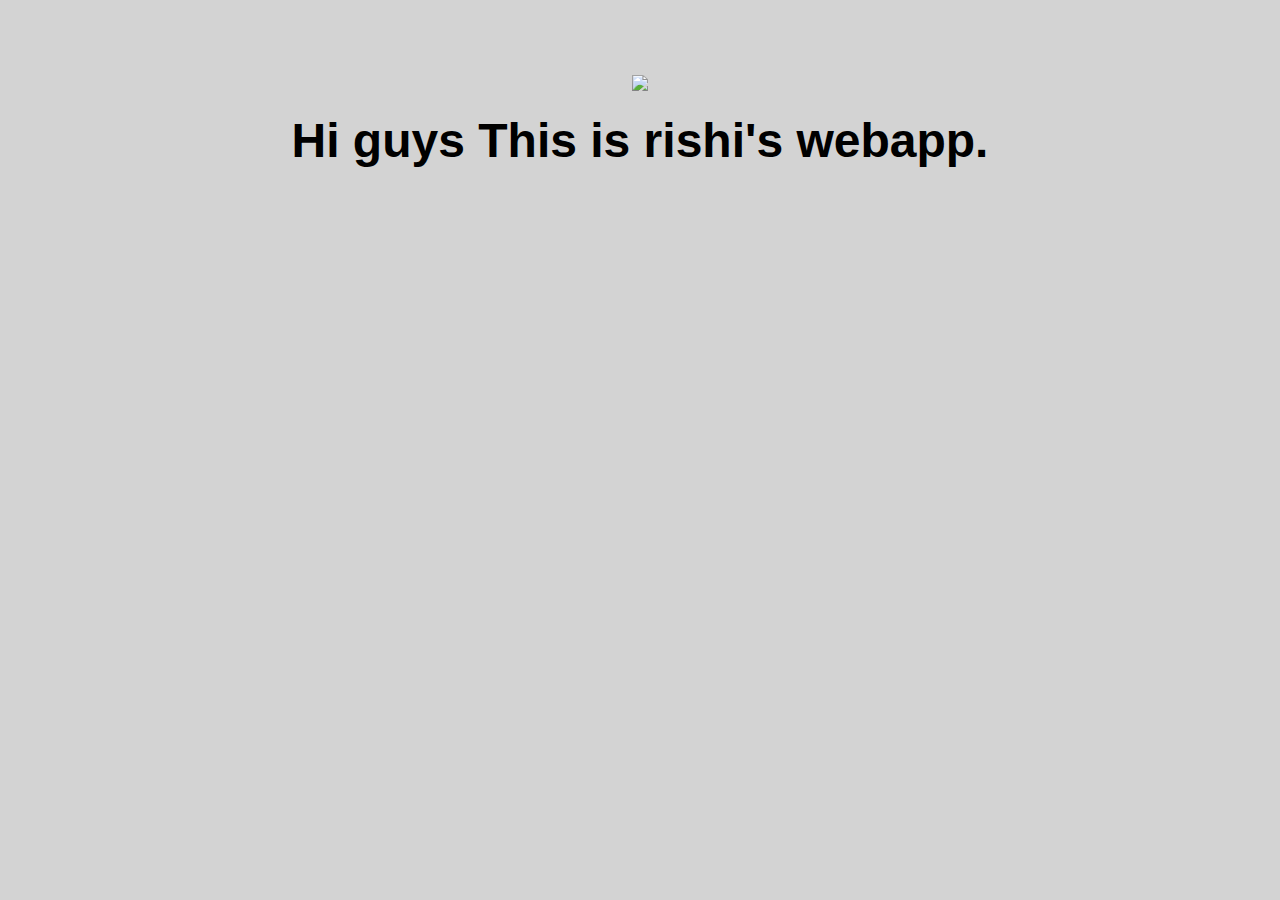
==== ui/index.html @ b6ce88e5 "[imad-console] Updates ui/index.html" ====
<!doctype html>
<html>
    <head>
        <link href="/ui/style.css" rel="stylesheet" />
    </head>
    <body>
        <div class="center">
            <img src="https://pbs.twimg.com/profile_images/835862808453496834/72jImPkA.jpg" class="img-medium"/>
        </div>
        <br>
        <div class="center text-big bold">
            Hi guys This is rishi's webapp.
        </div>
        <script>
            alert('Hi Myself R.Rishi kumar from SSN college');
        </script>
        <script type="text/javascript" src="/ui/main.js">
        </script>
    </body>
</html>
---- ui/style.css ----
body {
    font-family: sans-serif;
    background-color: lightgrey;
    margin-top: 75px;
}

.center {
    text-align: center;
}

.text-big {
    font-size: 300%;
}

.bold {
    font-weight: bold;
}

.img-medium {
    height: 200px;
}
.container{
    maxwidth: 800px;
    margin: 0 auto;
    color: #2d2c2c;
    font-family: san-serif;
    padding-top: 60px;
    padding-left: 20px;
    padding-right: 20px;
}
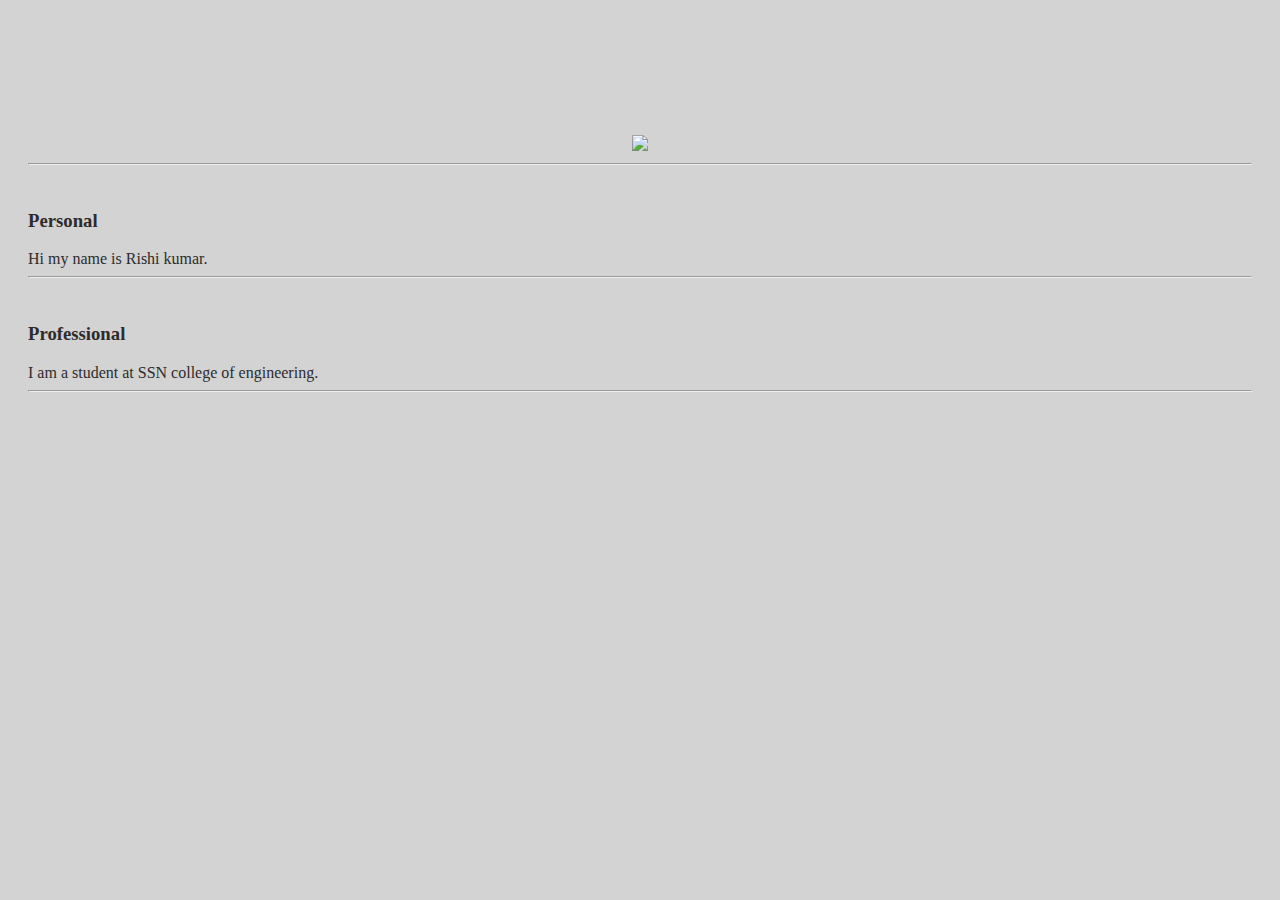
==== commit ad9ddfed: "[imad-console] Updates ui/index.html" ====
--- a/ui/index.html
+++ b/ui/index.html
@@ -4,16 +4,28 @@
         <link href="/ui/style.css" rel="stylesheet" />
     </head>
     <body>
-        <div class="center">
-            <img src="https://pbs.twimg.com/profile_images/835862808453496834/72jImPkA.jpg" class="img-medium"/>
+        <div class="container">
+           <div class="center">
+              <img src="https://pbs.twimg.com/profile_images/835862808453496834/72jImPkA.jpg" class="img-medium"/>
+           </div>
+           <hr/>
+           <br>
+           <h3>Personal</h3>
+           <div> 
+           Hi my name is Rishi kumar.
+           </div>
+           <hr/>
+           <br>
+            <h3>Professional</h3>
+           <div> 
+           I am a student at SSN college of engineering.
+           </div>
+           <hr/>
+            <div class="footer">
+                
+            </div>
+              
         </div>
-        <br>
-        <div class="center text-big bold">
-            Hi guys This is rishi's webapp.
-        </div>
-        <script>
-            alert('Hi Myself R.Rishi kumar from SSN college');
-        </script>
         <script type="text/javascript" src="/ui/main.js">
         </script>
     </body>
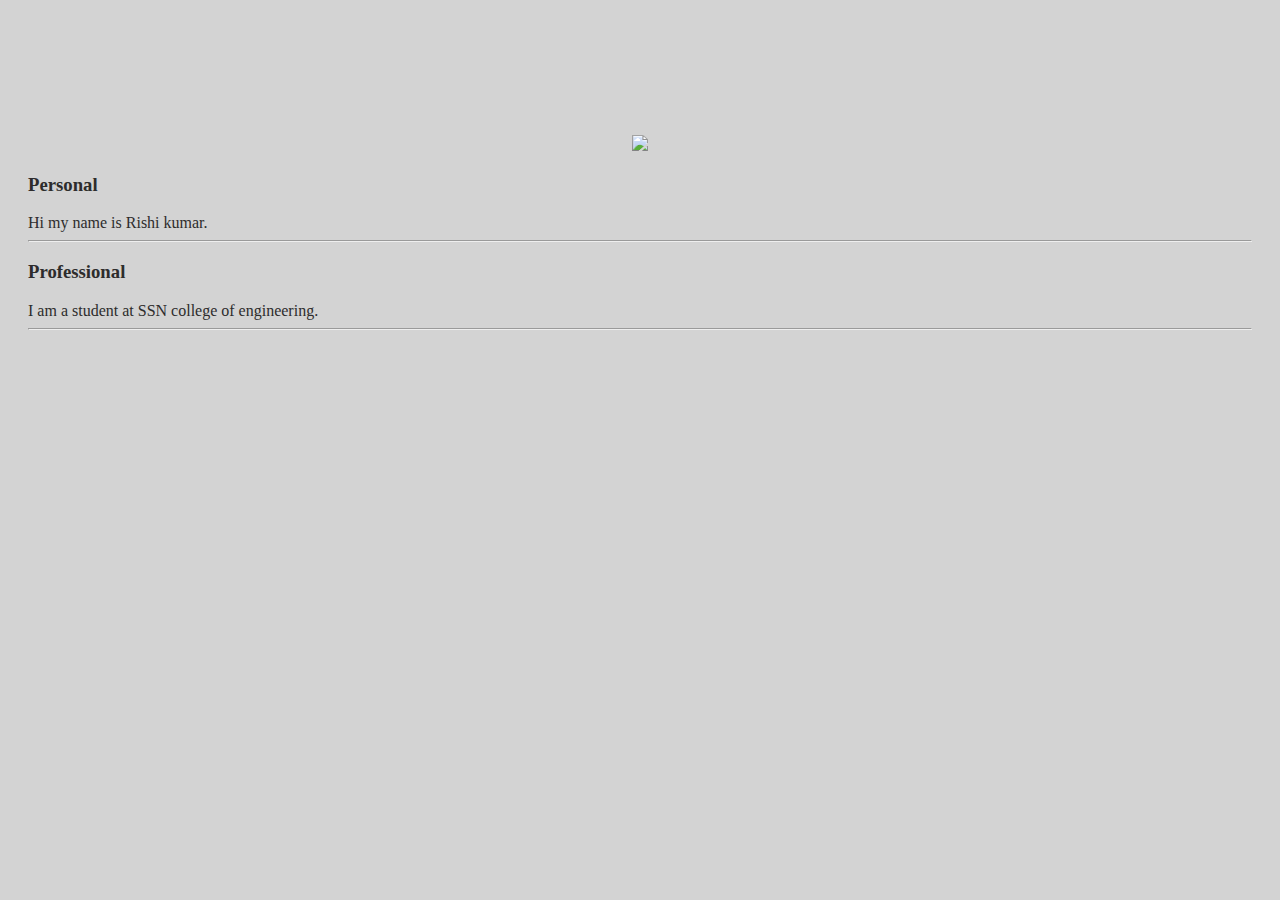
==== commit 0535b2bc: "[imad-console] Updates ui/index.html" ====
--- a/ui/index.html
+++ b/ui/index.html
@@ -8,14 +8,11 @@
            <div class="center">
               <img src="https://pbs.twimg.com/profile_images/835862808453496834/72jImPkA.jpg" class="img-medium"/>
            </div>
-           <hr/>
-           <br>
            <h3>Personal</h3>
            <div> 
            Hi my name is Rishi kumar.
            </div>
            <hr/>
-           <br>
             <h3>Professional</h3>
            <div> 
            I am a student at SSN college of engineering.
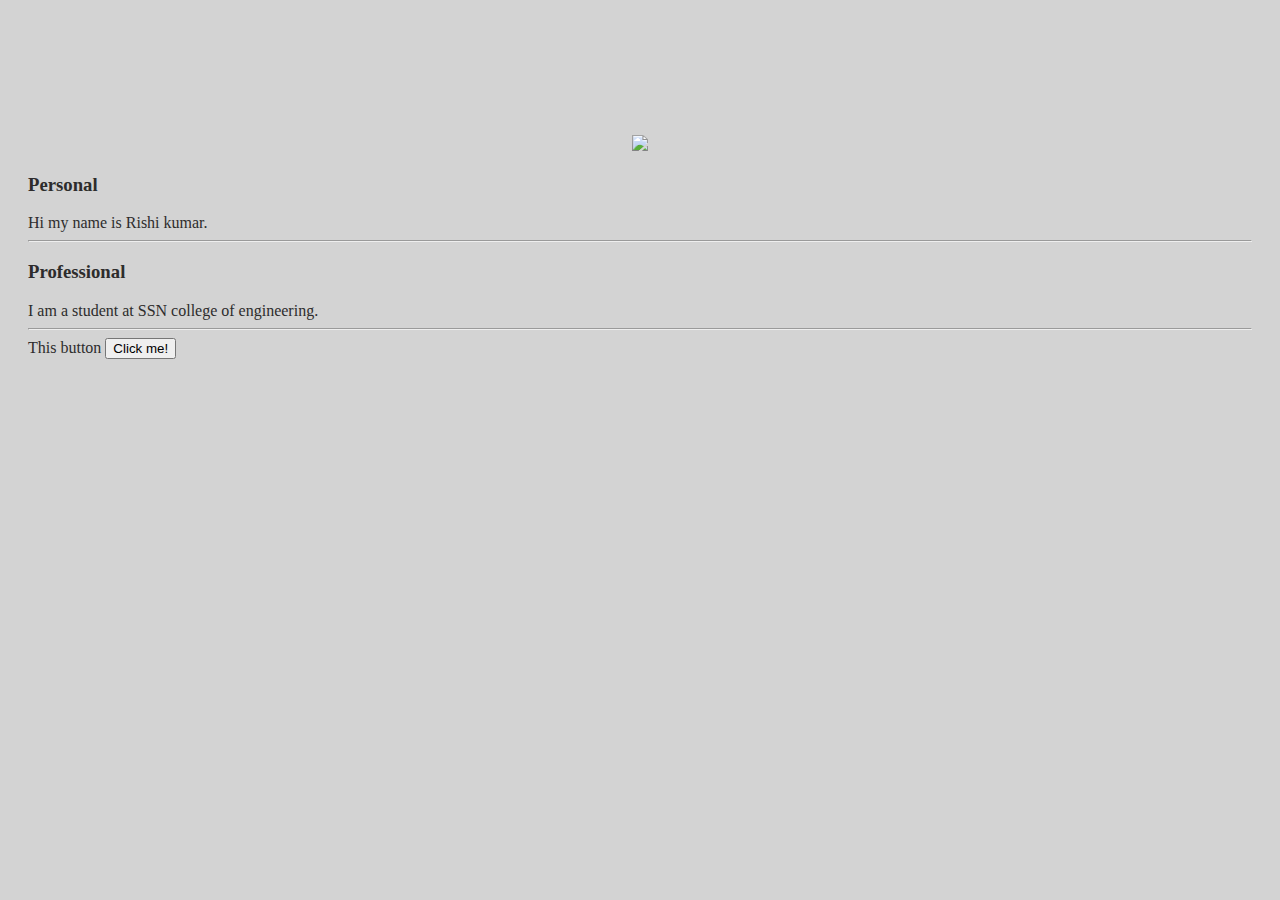
==== commit 44bd8e9f: "[imad-console] Updates ui/index.html" ====
--- a/ui/index.html
+++ b/ui/index.html
@@ -19,7 +19,7 @@
            </div>
            <hr/>
             <div class="footer">
-                
+                This button <button id="counter">Click me!</button>
             </div>
               
         </div>
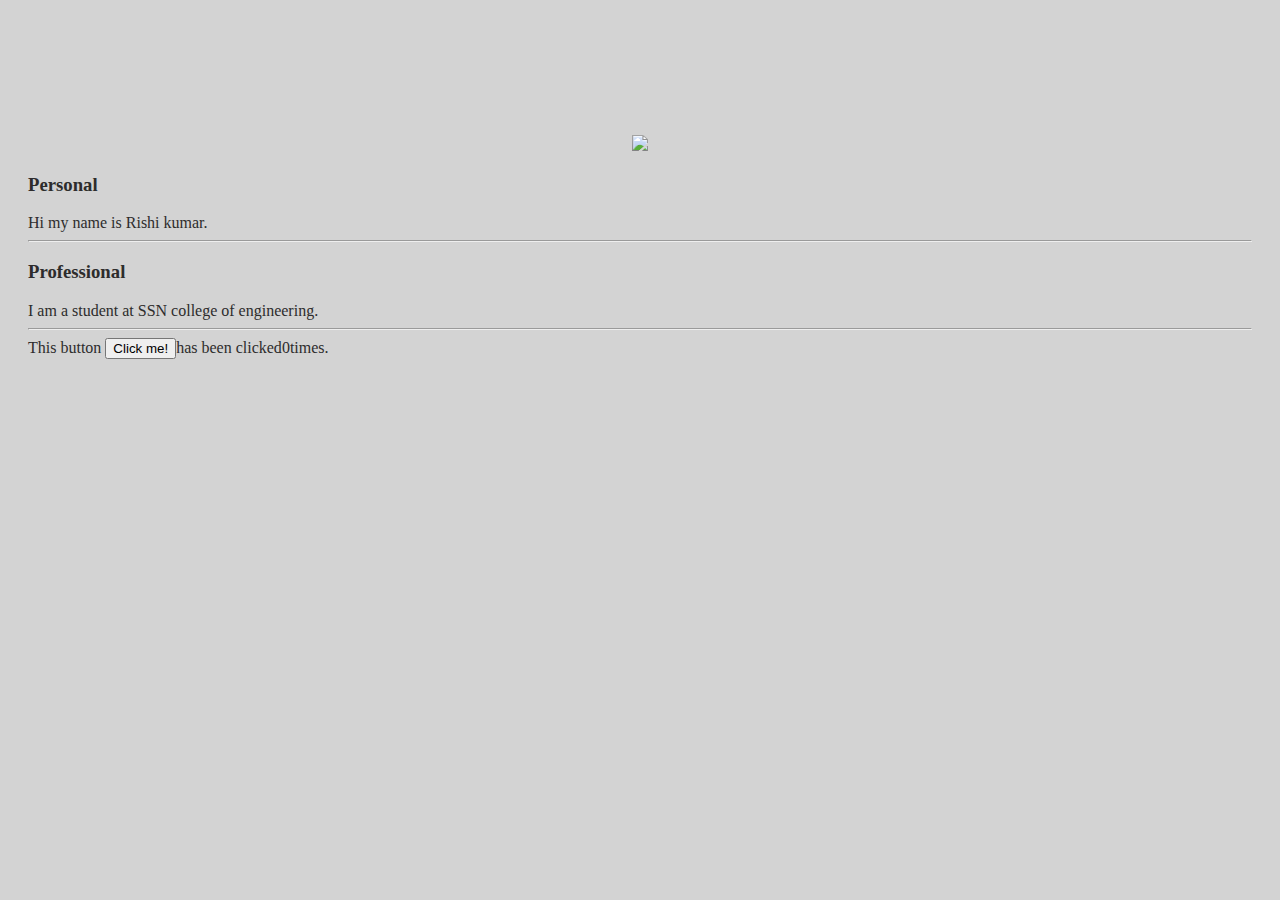
==== commit 2ed81157: "[imad-console] Updates ui/index.html" ====
--- a/ui/index.html
+++ b/ui/index.html
@@ -19,7 +19,7 @@
            </div>
            <hr/>
             <div class="footer">
-                This button <button id="counter">Click me!</button>
+                This button <button id="counter">Click me!</button>has been clicked<span id="count">0</span>times.
             </div>
               
         </div>
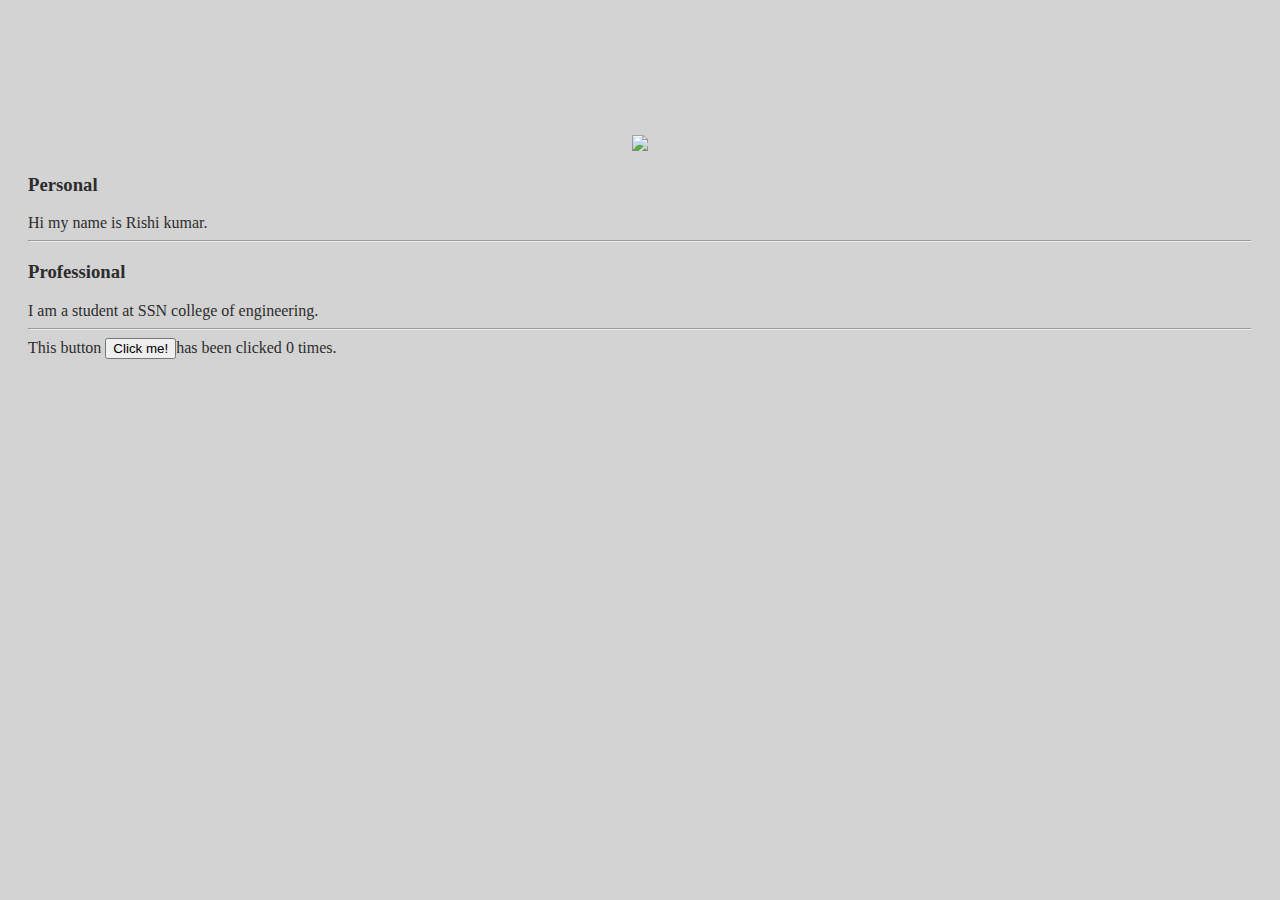
==== commit d6daf59c: "[imad-console] Updates ui/index.html" ====
--- a/ui/index.html
+++ b/ui/index.html
@@ -19,7 +19,7 @@
            </div>
            <hr/>
             <div class="footer">
-                This button <button id="counter">Click me!</button>has been clicked<span id="count">0</span>times.
+                This button <button id="counter">Click me!</button>has been clicked<span id="count"> 0 </span>times.
             </div>
               
         </div>
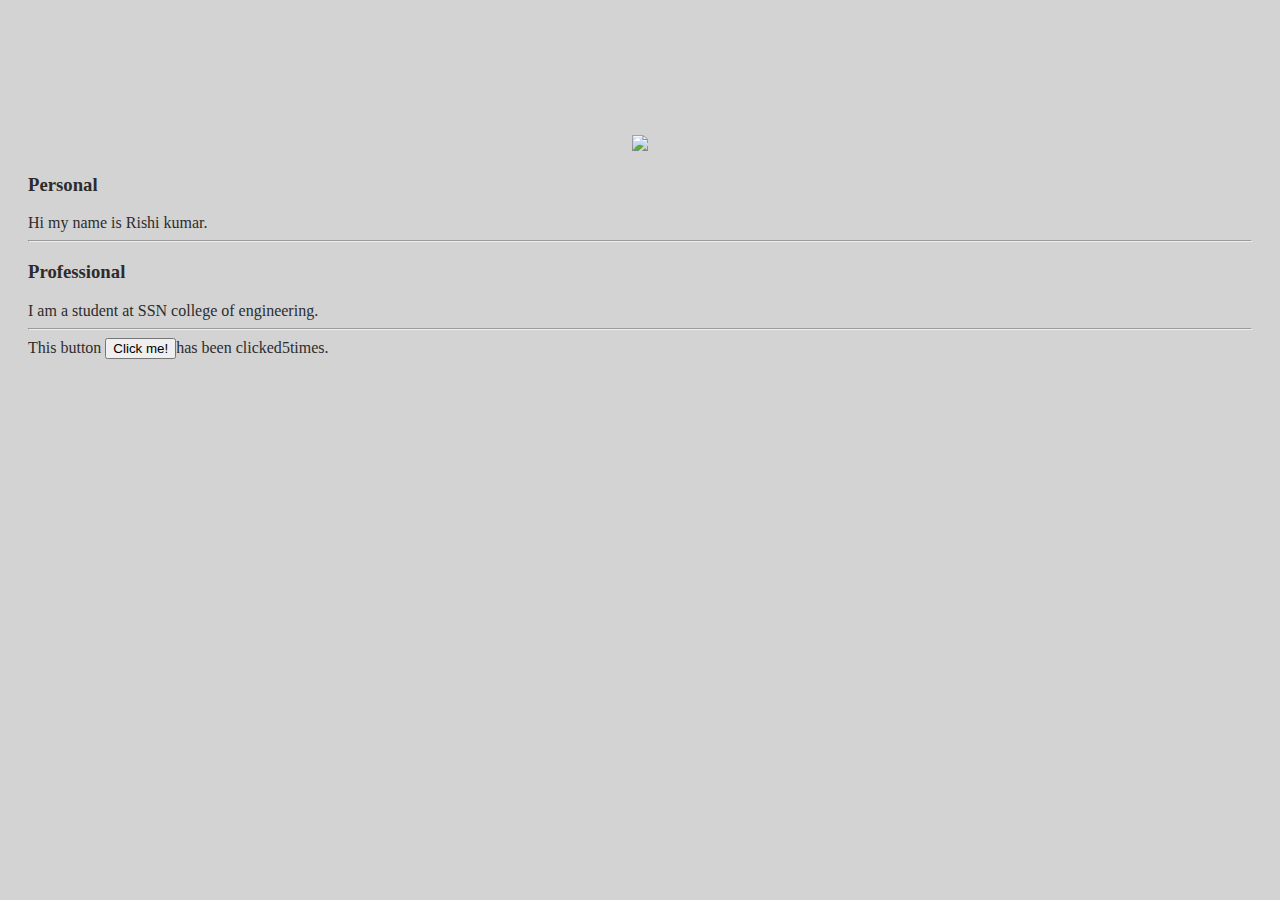
==== commit 43e914e1: "[imad-console] Updates ui/index.html" ====
--- a/ui/index.html
+++ b/ui/index.html
@@ -19,7 +19,7 @@
            </div>
            <hr/>
             <div class="footer">
-                This button <button id="counter">Click me!</button>has been clicked<span id="count"> 0 </span>times.
+                This button <button id="counter">Click me!</button>has been clicked<span id="count">5</span>times.
             </div>
               
         </div>
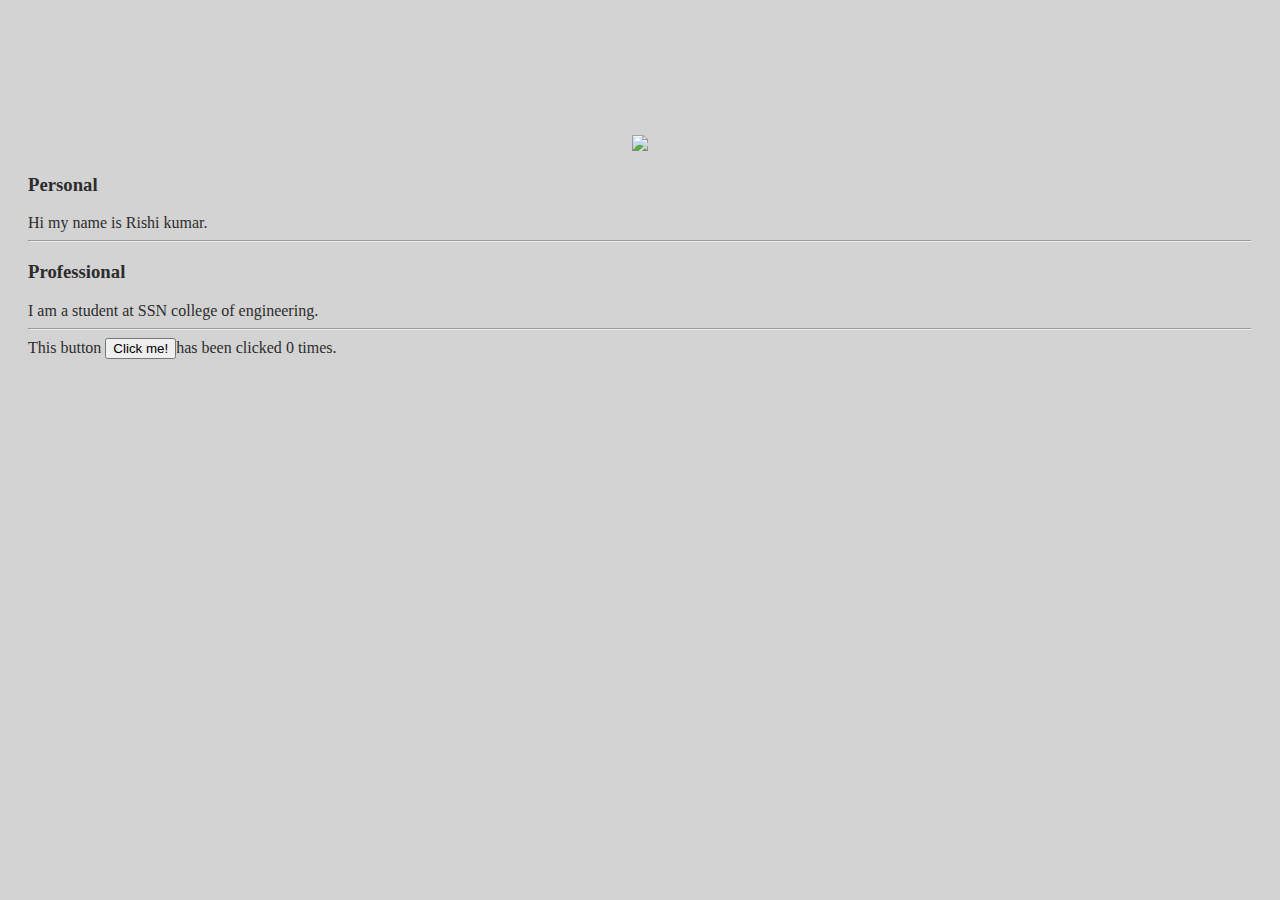
==== commit 3fc69c4c: "[imad-console] Updates ui/index.html" ====
--- a/ui/index.html
+++ b/ui/index.html
@@ -19,7 +19,7 @@
            </div>
            <hr/>
             <div class="footer">
-                This button <button id="counter">Click me!</button>has been clicked<span id="count">5</span>times.
+                This button <button id="counter">Click me!</button>has been clicked<span id="count"> 0 </span>times.
             </div>
               
         </div>
